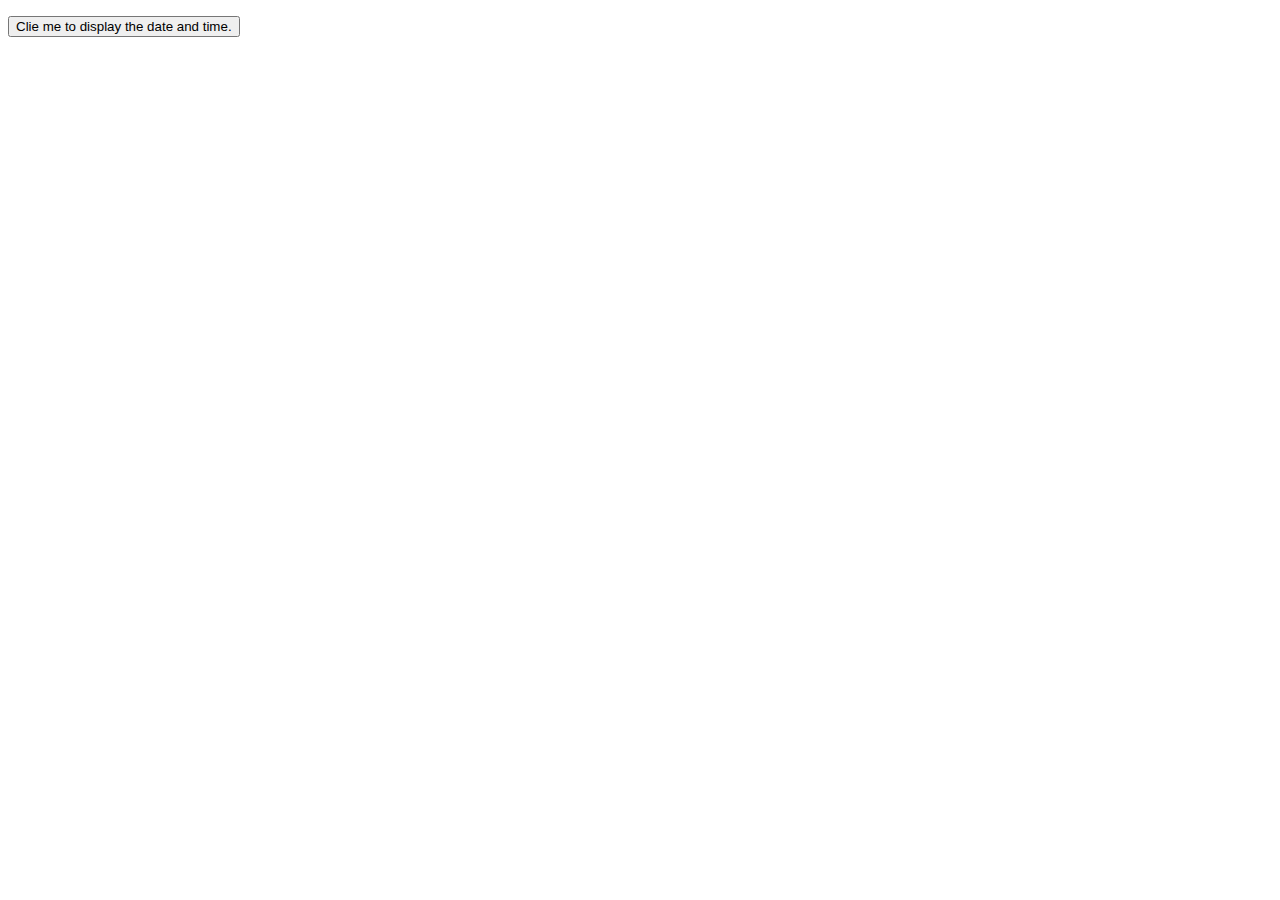
==== HTMLJavaScript.html @ 52854b4f "." ====
<!DOCTYPE html>
<html lang="en">
<head>
    <meta charset="UTF-8">
    <meta name="viewport" content="width=device-width, initial-scale=1.0">
    <title>Document</title>
</head>
<body>
    <p id="clickMe"></p>
    <button type="button" onclick="doSomething()">Clie me to display the date and time.</button>

    <script>
        function doSomething() {
            document.getElementById("clickMe").innerHTML = Date();
            document.getElementById("clickMe").style.backgroundColor = "Yellow";
            document.getElementById("clickMe").style.fontSize = "25px";
            document.getElementById("clickMe").style.border = "1px solid black";
        }
    </script>
</body>
</html>
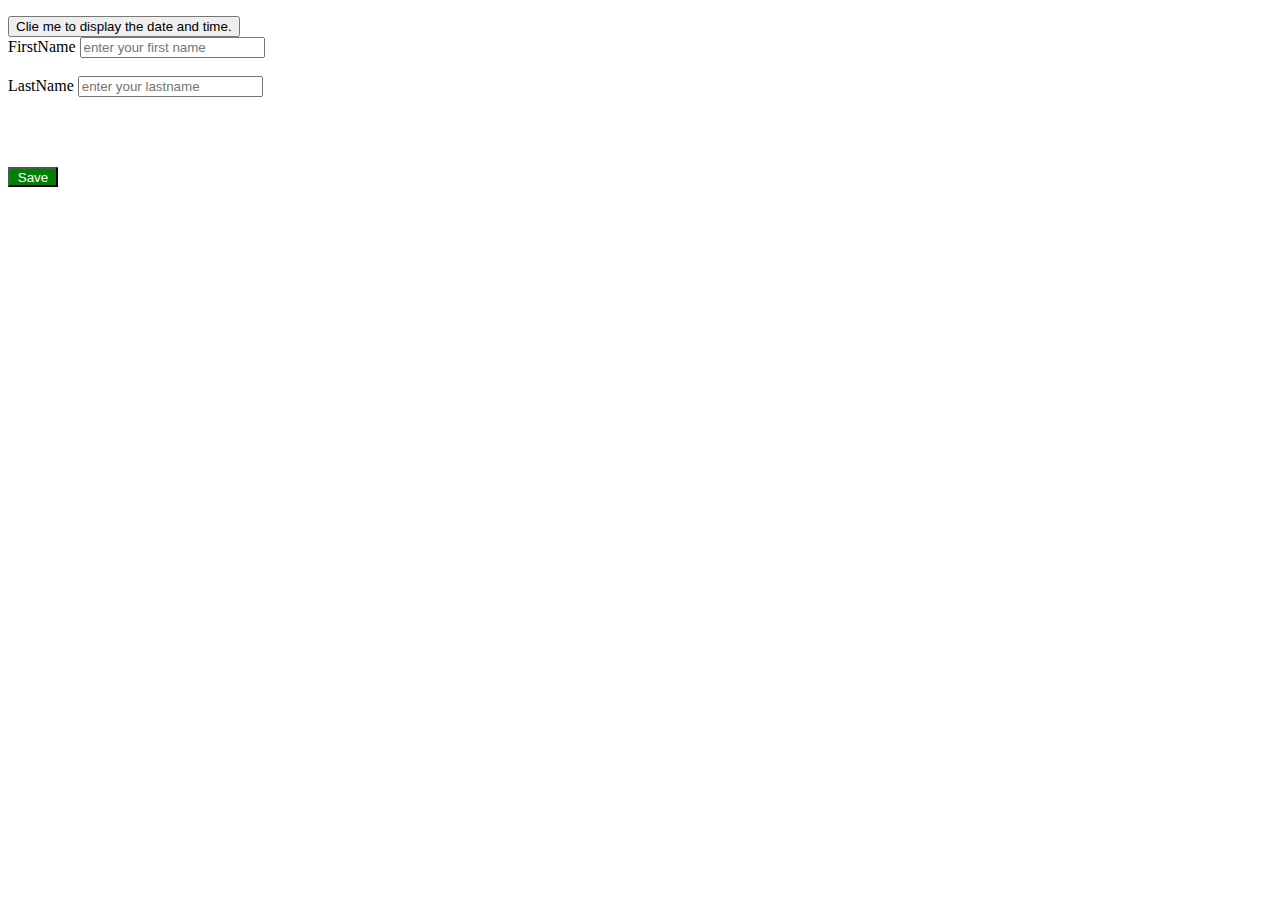
==== commit d32f0a8a: "." ====
--- a/HTMLJavaScript.html
+++ b/HTMLJavaScript.html
@@ -8,6 +8,14 @@
 <body>
     <p id="clickMe"></p>
     <button type="button" onclick="doSomething()">Clie me to display the date and time.</button>
+    <form action="">
+        <label>FirstName</label>
+        <input type="text" id="firstname" placeholder="enter your first name" /> <br /> <br />
+        <label>LastName</label>
+        <input type="text" id="lastname" placeholder="enter your lastname" /><br /> <br />
+        <p id="displayFullName"></p> <br /> <br />
+        <button style="background-color: green; height: 20px; width: 50px; color: white;" onclick="saveMe()">Save</button>
+    </form>
 
     <script>
         function doSomething() {
@@ -16,6 +24,15 @@
             document.getElementById("clickMe").style.fontSize = "25px";
             document.getElementById("clickMe").style.border = "1px solid black";
         }
+
+        function saveMe() {
+         let firstName = document.getElementById("firstname").value;
+         let lastName = document.getElementById("lastname").value;
+         let displayName;
+         displayName = firstName + " " + lastName;
+         document.getElementById("displayFullName").innerHTML = displayName;
+         document.getElementById("displayFullName").style.backgroundColor = "Green";
+        }
     </script>
 </body>
 </html>